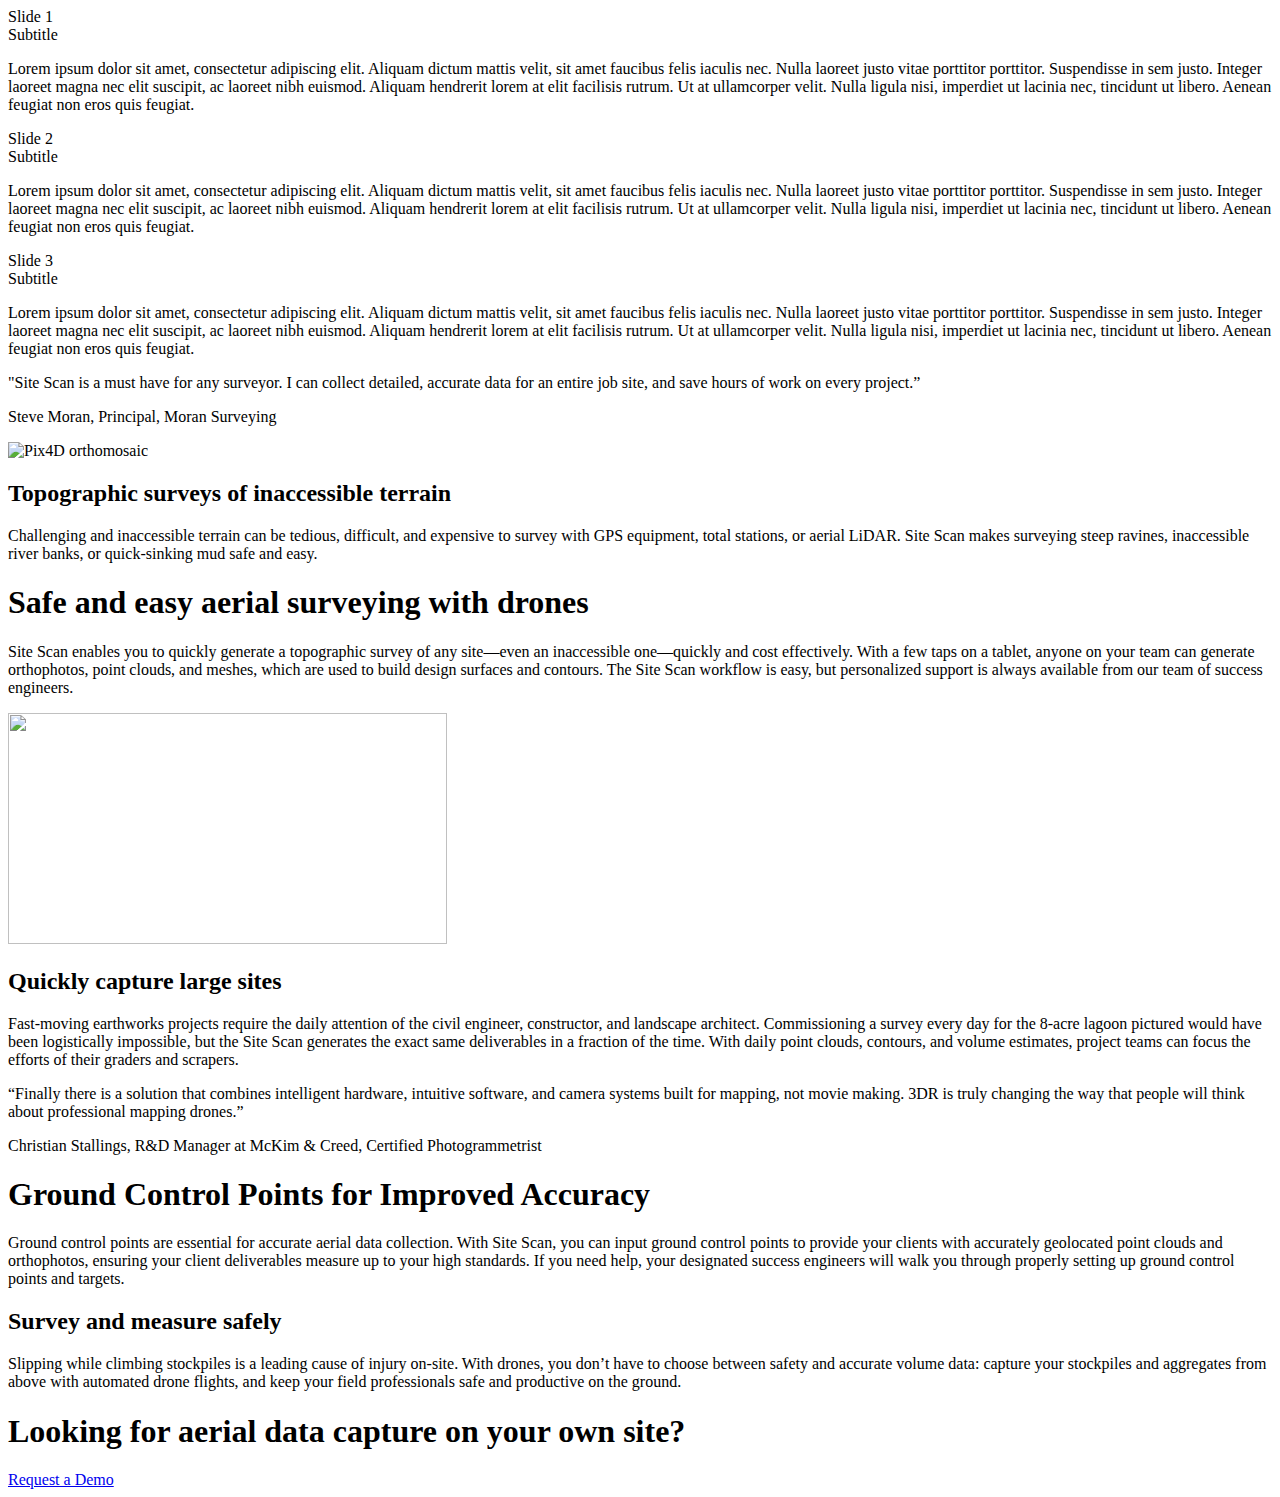
==== index.html @ 81c6c6a1 "Change to iframe" ====
<!DOCTYPE html>
<html lang="en">
<head>
    <title>MAD CHICKENe</title>

    <link rel="import" href="./head.html">
</head>
<body>
<!-- 네비게이션 바 영역 -->
<header>
    <script>
        $(function(){
            $("header").load("./header.html");
        });
    </script>
</header>
<!-- 메인베너영역 -->
<section>
    <div class="swiper-container">
        <div class="parallax-bg" style="background-image:url(./img/slider/slider01.jpg)" data-swiper-parallax="-23%"></div>
        <div class="swiper-wrapper">
            <div class="swiper-slide">
                <div class="title" data-swiper-parallax="-100">Slide 1</div>
                <div class="subtitle" data-swiper-parallax="-200">Subtitle</div>
                <div class="text" data-swiper-parallax="-300">
                    <p>Lorem ipsum dolor sit amet, consectetur adipiscing elit. Aliquam dictum mattis velit, sit amet faucibus felis iaculis nec. Nulla laoreet justo vitae porttitor porttitor. Suspendisse in sem justo. Integer laoreet magna nec elit suscipit, ac laoreet nibh euismod. Aliquam hendrerit lorem at elit facilisis rutrum. Ut at ullamcorper velit. Nulla ligula nisi, imperdiet ut lacinia nec, tincidunt ut libero. Aenean feugiat non eros quis feugiat.</p>
                </div>
            </div>
            <div class="swiper-slide">
                <div class="title" data-swiper-parallax="-100">Slide 2</div>
                <div class="subtitle" data-swiper-parallax="-200">Subtitle</div>
                <div class="text" data-swiper-parallax="-300">
                    <p>Lorem ipsum dolor sit amet, consectetur adipiscing elit. Aliquam dictum mattis velit, sit amet faucibus felis iaculis nec. Nulla laoreet justo vitae porttitor porttitor. Suspendisse in sem justo. Integer laoreet magna nec elit suscipit, ac laoreet nibh euismod. Aliquam hendrerit lorem at elit facilisis rutrum. Ut at ullamcorper velit. Nulla ligula nisi, imperdiet ut lacinia nec, tincidunt ut libero. Aenean feugiat non eros quis feugiat.</p>
                </div>
            </div>
            <div class="swiper-slide">
                <div class="title" data-swiper-parallax="-100">Slide 3</div>
                <div class="subtitle" data-swiper-parallax="-200">Subtitle</div>
                <div class="text" data-swiper-parallax="-300">
                    <p>Lorem ipsum dolor sit amet, consectetur adipiscing elit. Aliquam dictum mattis velit, sit amet faucibus felis iaculis nec. Nulla laoreet justo vitae porttitor porttitor. Suspendisse in sem justo. Integer laoreet magna nec elit suscipit, ac laoreet nibh euismod. Aliquam hendrerit lorem at elit facilisis rutrum. Ut at ullamcorper velit. Nulla ligula nisi, imperdiet ut lacinia nec, tincidunt ut libero. Aenean feugiat non eros quis feugiat.</p>
                </div>
            </div>
        </div>
        <!-- Add Pagination -->
        <div class="swiper-pagination swiper-pagination-white"></div>
        <!-- Add Navigation -->
        <div class="swiper-button-prev swiper-button-white"></div>
        <div class="swiper-button-next swiper-button-white"></div>
    </div>
</section>
<!-- 메인 섹션 영역 -->
<section>
    <!-- Initialize Swiper -->
    <script>
        var swiper = new Swiper('.swiper-container', {
            pagination: '.swiper-pagination',
            paginationClickable: true,
            nextButton: '.swiper-button-next',
            prevButton: '.swiper-button-prev',
            parallax: true,
            speed: 600,
        });
    </script>
    <div class="bg-white">
        <section class="pad-md pad-lgtop">
            <div class="text-center section-header"><p class="quotation">"Site Scan is a must have for any surveyor. I
                can collect detailed, accurate data for an entire job site, and save hours of work on every
                project.”</p>
                <p class="pad-smtop quotation_attribution">Steve Moran, Principal, Moran Surveying</p></div>
        </section>
    </div>
    <div class="bg-white1">
        <section class="pad-md">
            <div class="text-center pad-md">
                <div class="col-md-6 col-md-offset-0">
                    <div class="float-left column-spanx"><img
                            src="https://3dr.com/wp-content/uploads/2017/04/pix4d_1439.png" alt="Pix4D orthomosaic"
                            width="439" height="231"/>
                    </div>
                </div>
                <div class="col-md-6 col-md-offset-0"><h2 class="bold-header pad-xsbot no-top-margin">Topographic
                    surveys of inaccessible terrain</h2>
                    <p>Challenging and inaccessible terrain can be tedious, difficult, and expensive to survey with GPS
                        equipment, total stations, or aerial LiDAR. Site Scan makes surveying steep ravines,
                        inaccessible river banks, or quick-sinking mud safe and easy.</p>
        </section>
    </div>
    <div class="bg-white">
        <section class="pad-md">
            <div class="row pad-mdbot">
                <div class="col-sm-offset-2 col-sm-8"><h1 class="text-center">Safe and easy aerial surveying with
                    drones</h1>
                    <div class="section-body"><p>Site Scan enables you to quickly generate a topographic survey of any
                        site—even an inaccessible one—quickly and cost effectively. With a few taps on a tablet, anyone
                        on your team can generate orthophotos, point clouds, and meshes, which are used to build design
                        surfaces and contours. The Site Scan workflow is easy, but personalized support is always
                        available from our team of success engineers.</p></div>
                </div>
        </section>
    </div>
    <div class="bg-white1">
        <section class="pad-md">
            <div class="text-center pad-md">
                <div class="col-md-6 col-md-offset-0">
                    <div class="float-left column-spanx"><img
                            src="https://3dr.com/wp-content/uploads/2017/04/epperson.png" alt="" width="439"
                            height="231"/>
                    </div>
                </div>
                <div class="col-md-6 col-md-offset-0"><h2 class="bold-header pad-xsbot no-top-margin">Quickly capture
                    large sites</h2>
                    <p>Fast-moving earthworks projects require the daily attention of the civil engineer, constructor,
                        and landscape architect. Commissioning a survey every day for the 8-acre lagoon pictured would
                        have been logistically impossible, but the Site Scan generates the exact same deliverables in a
                        fraction of the time. With daily point clouds, contours, and volume estimates, project teams can
                        focus the efforts of their graders and scrapers.
                    </p>
        </section>
    </div>
    <div class="bg-white">
        <section class="pad-md">
            <div class="text-center section-header"><p class="quotation">“Finally there is a solution that combines
                intelligent hardware, intuitive software, and camera systems built for mapping, not movie making. 3DR is
                truly changing the way that people will think about professional mapping drones.” </p>
                <p class="pad-smtop quotation_attribution">Christian Stallings, R&D Manager at McKim & Creed, Certified
                    Photogrammetrist</p></div>
        </section>
    </div>
    <div class="bg-white1">
        <section class="pad-md">
            <div class="row pad-mdbot">
                <div class="col-sm-offset-2 col-sm-8"><h1 class="text-center">Ground Control Points for Improved
                    Accuracy</h1>
                    <div class="section-body"><p>Ground control points are essential for accurate aerial data
                        collection. With Site Scan, you can input ground control points to provide your clients with
                        accurately geolocated point clouds and orthophotos, ensuring your client deliverables measure up
                        to your high standards. If you need help, your designated success engineers will walk you
                        through properly setting up ground control points and targets.<br/>
                    </p></div>
                </div>
        </section>
    </div>
    <div class="bg-white">
        <section class="pad-md">
            <div class="text-center pad-md">
                <div class="col-md-6 col-md-offset-0">
                    <div class="float-left column-spanx"></div>
                </div>
                <div class="col-md-6 col-md-offset-0"><h2 class="bold-header pad-xsbot no-top-margin">Survey and measure
                    safely</h2>
                    <p>Slipping while climbing stockpiles is a leading cause of injury on-site. With drones, you don’t
                        have to choose between safety and accurate volume data: capture your stockpiles and aggregates
                        from above with automated drone flights, and keep your field professionals safe and productive
                        on the ground.</p>
        </section>
    </div>
    <div class="email-partial">
        <section class="text-center font-white"><h1 class="pad-smbot">Looking for aerial data capture on your own
            site?</h1>
            <div class="text-center pad-mdtop"><a class="clear-btn bottom-cta" data-category="cta"
                                                  data-location="sitescan-bottom"
                                                  href="https://3dr.com/enterprise/contact">Request a Demo</a></div>
        </section>
    </div>
</section>

<footer>
    <script>
        $(function(){
            $("footer").load("./footer.html");
        });
    </script>
</footer>
</body>
</html>
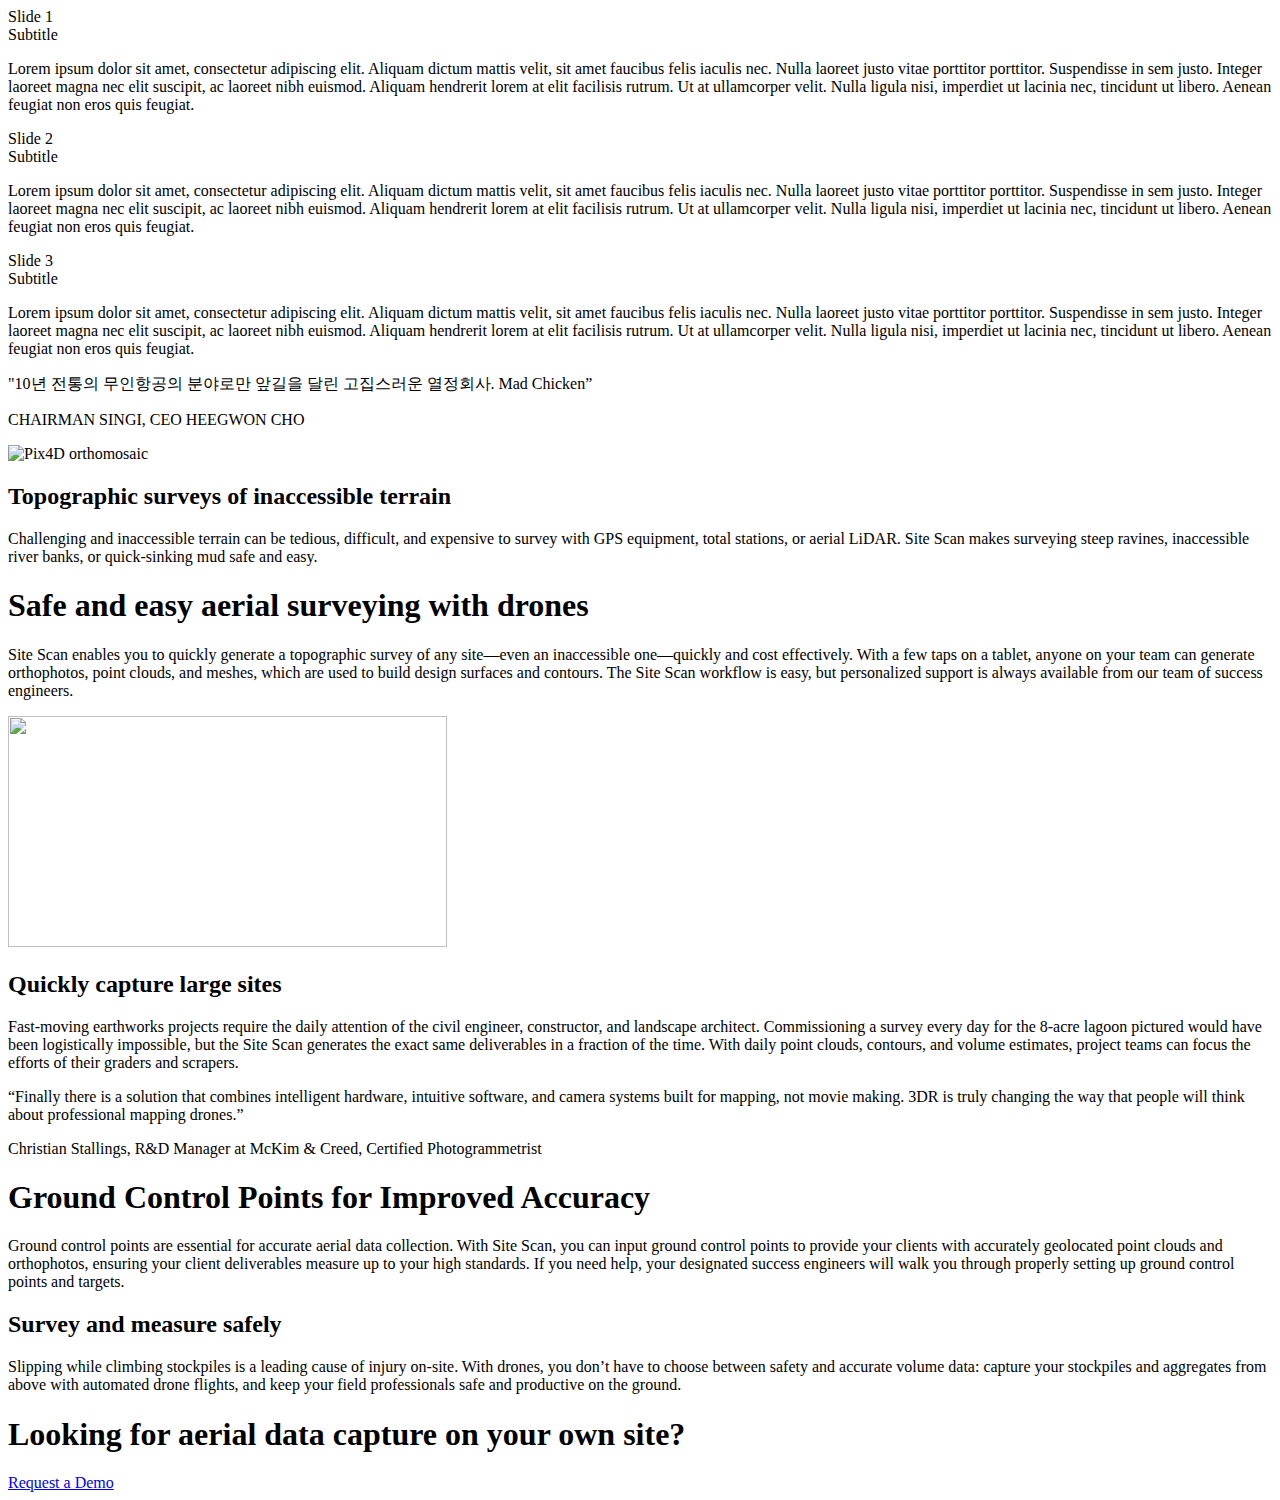
==== commit 827a60ff: "Edit Q&A" ====
--- a/index.html
+++ b/index.html
@@ -3,7 +3,7 @@
 <head>
     <title>MAD CHICKENe</title>
 
-    <link rel="import" href="./head.html">
+    <link rel="import" href="head.php">
 </head>
 <body>
 <!-- 네비게이션 바 영역 -->
@@ -17,27 +17,40 @@
 <!-- 메인베너영역 -->
 <section>
     <div class="swiper-container">
-        <div class="parallax-bg" style="background-image:url(./img/slider/slider01.jpg)" data-swiper-parallax="-23%"></div>
+        <div class="parallax-bg" style="background-image:url(./img/slider/slider01.jpg)"
+             data-swiper-parallax="-23%"></div>
         <div class="swiper-wrapper">
             <div class="swiper-slide">
                 <div class="title" data-swiper-parallax="-100">Slide 1</div>
                 <div class="subtitle" data-swiper-parallax="-200">Subtitle</div>
                 <div class="text" data-swiper-parallax="-300">
-                    <p>Lorem ipsum dolor sit amet, consectetur adipiscing elit. Aliquam dictum mattis velit, sit amet faucibus felis iaculis nec. Nulla laoreet justo vitae porttitor porttitor. Suspendisse in sem justo. Integer laoreet magna nec elit suscipit, ac laoreet nibh euismod. Aliquam hendrerit lorem at elit facilisis rutrum. Ut at ullamcorper velit. Nulla ligula nisi, imperdiet ut lacinia nec, tincidunt ut libero. Aenean feugiat non eros quis feugiat.</p>
+                    <p>Lorem ipsum dolor sit amet, consectetur adipiscing elit. Aliquam dictum mattis velit, sit amet
+                        faucibus felis iaculis nec. Nulla laoreet justo vitae porttitor porttitor. Suspendisse in sem
+                        justo. Integer laoreet magna nec elit suscipit, ac laoreet nibh euismod. Aliquam hendrerit lorem
+                        at elit facilisis rutrum. Ut at ullamcorper velit. Nulla ligula nisi, imperdiet ut lacinia nec,
+                        tincidunt ut libero. Aenean feugiat non eros quis feugiat.</p>
                 </div>
             </div>
             <div class="swiper-slide">
                 <div class="title" data-swiper-parallax="-100">Slide 2</div>
                 <div class="subtitle" data-swiper-parallax="-200">Subtitle</div>
                 <div class="text" data-swiper-parallax="-300">
-                    <p>Lorem ipsum dolor sit amet, consectetur adipiscing elit. Aliquam dictum mattis velit, sit amet faucibus felis iaculis nec. Nulla laoreet justo vitae porttitor porttitor. Suspendisse in sem justo. Integer laoreet magna nec elit suscipit, ac laoreet nibh euismod. Aliquam hendrerit lorem at elit facilisis rutrum. Ut at ullamcorper velit. Nulla ligula nisi, imperdiet ut lacinia nec, tincidunt ut libero. Aenean feugiat non eros quis feugiat.</p>
+                    <p>Lorem ipsum dolor sit amet, consectetur adipiscing elit. Aliquam dictum mattis velit, sit amet
+                        faucibus felis iaculis nec. Nulla laoreet justo vitae porttitor porttitor. Suspendisse in sem
+                        justo. Integer laoreet magna nec elit suscipit, ac laoreet nibh euismod. Aliquam hendrerit lorem
+                        at elit facilisis rutrum. Ut at ullamcorper velit. Nulla ligula nisi, imperdiet ut lacinia nec,
+                        tincidunt ut libero. Aenean feugiat non eros quis feugiat.</p>
                 </div>
             </div>
             <div class="swiper-slide">
                 <div class="title" data-swiper-parallax="-100">Slide 3</div>
                 <div class="subtitle" data-swiper-parallax="-200">Subtitle</div>
                 <div class="text" data-swiper-parallax="-300">
-                    <p>Lorem ipsum dolor sit amet, consectetur adipiscing elit. Aliquam dictum mattis velit, sit amet faucibus felis iaculis nec. Nulla laoreet justo vitae porttitor porttitor. Suspendisse in sem justo. Integer laoreet magna nec elit suscipit, ac laoreet nibh euismod. Aliquam hendrerit lorem at elit facilisis rutrum. Ut at ullamcorper velit. Nulla ligula nisi, imperdiet ut lacinia nec, tincidunt ut libero. Aenean feugiat non eros quis feugiat.</p>
+                    <p>Lorem ipsum dolor sit amet, consectetur adipiscing elit. Aliquam dictum mattis velit, sit amet
+                        faucibus felis iaculis nec. Nulla laoreet justo vitae porttitor porttitor. Suspendisse in sem
+                        justo. Integer laoreet magna nec elit suscipit, ac laoreet nibh euismod. Aliquam hendrerit lorem
+                        at elit facilisis rutrum. Ut at ullamcorper velit. Nulla ligula nisi, imperdiet ut lacinia nec,
+                        tincidunt ut libero. Aenean feugiat non eros quis feugiat.</p>
                 </div>
             </div>
         </div>
@@ -47,9 +60,7 @@
         <div class="swiper-button-prev swiper-button-white"></div>
         <div class="swiper-button-next swiper-button-white"></div>
     </div>
-</section>
-<!-- 메인 섹션 영역 -->
-<section>
+
     <!-- Initialize Swiper -->
     <script>
         var swiper = new Swiper('.swiper-container', {
@@ -63,10 +74,8 @@
     </script>
     <div class="bg-white">
         <section class="pad-md pad-lgtop">
-            <div class="text-center section-header"><p class="quotation">"Site Scan is a must have for any surveyor. I
-                can collect detailed, accurate data for an entire job site, and save hours of work on every
-                project.”</p>
-                <p class="pad-smtop quotation_attribution">Steve Moran, Principal, Moran Surveying</p></div>
+            <div class="text-center section-header"><p class="quotation">"10년 전통의 무인항공의 분야로만 앞길을 달린 고집스러운 열정회사. Mad Chicken”</p>
+                <p class="pad-smtop quotation_attribution">CHAIRMAN SINGI, CEO HEEGWON CHO</p></div>
         </section>
     </div>
     <div class="bg-white1">
@@ -164,6 +173,7 @@
     </div>
 </section>
 
+
 <footer>
     <script>
         $(function(){
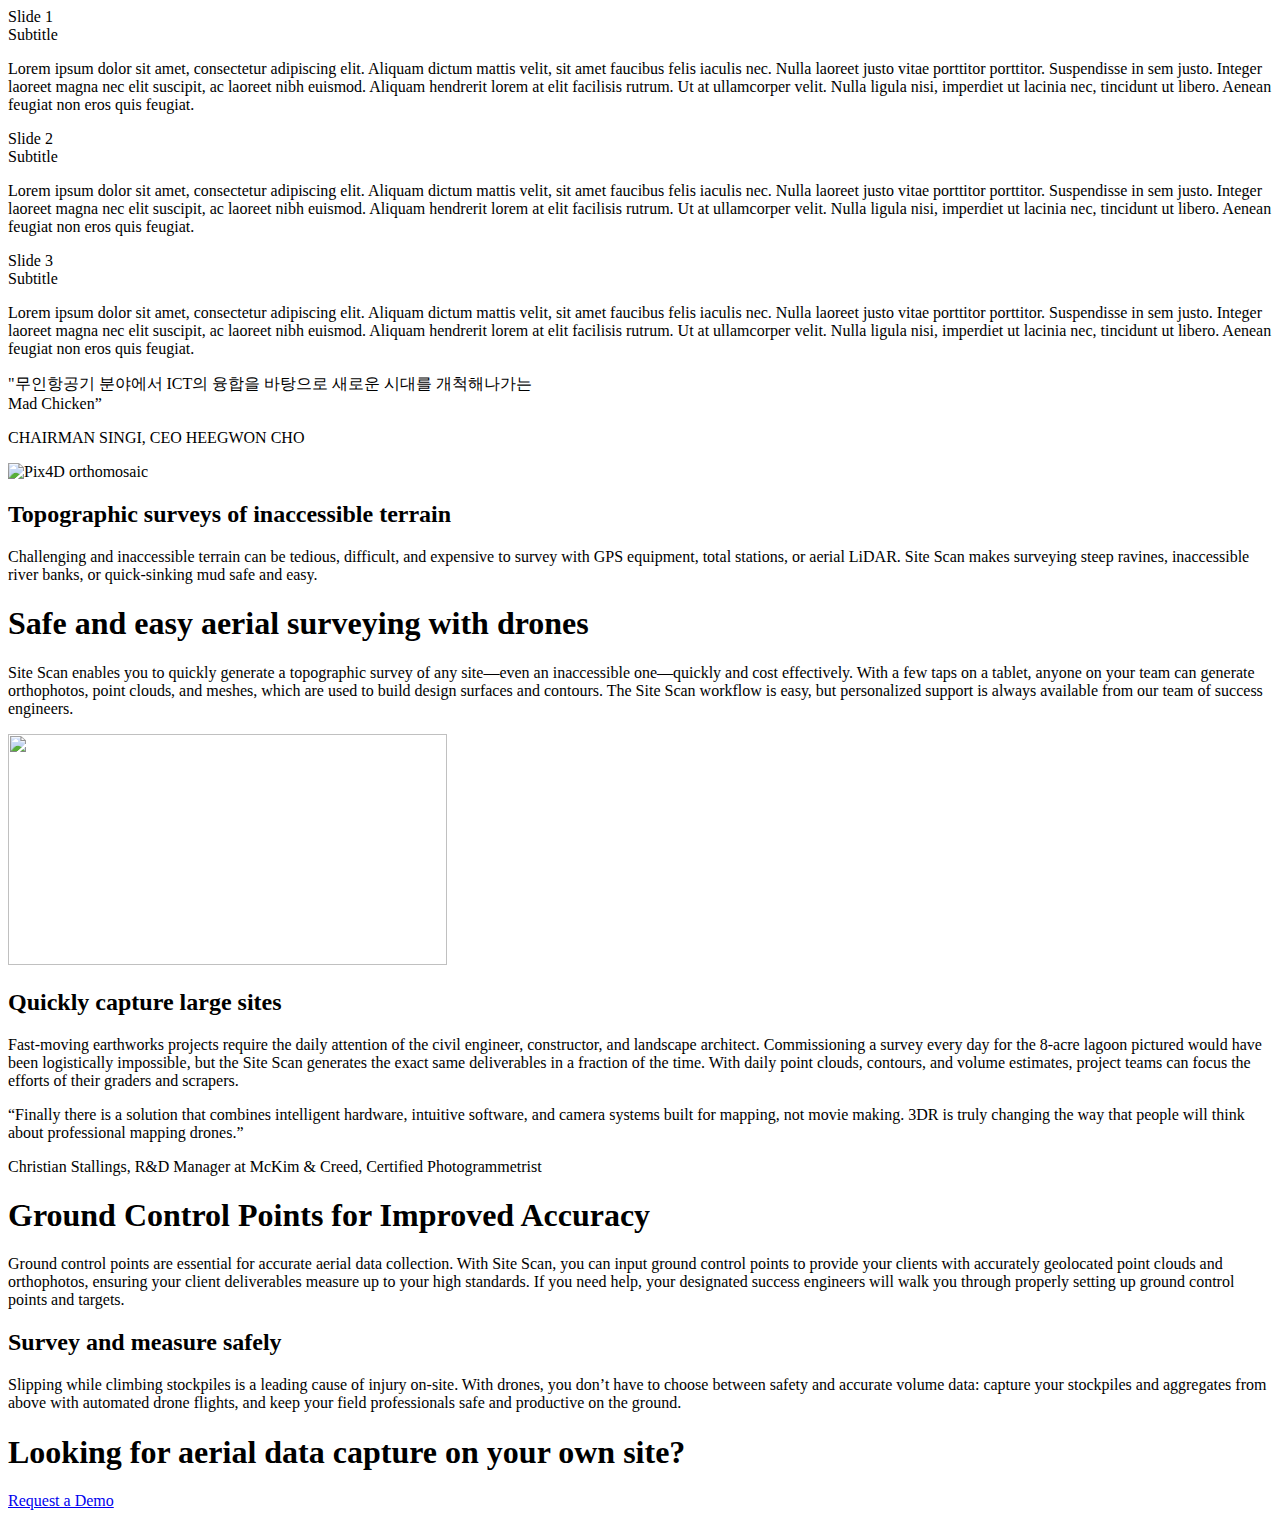
==== commit 413fd9f2: "Edit Q&A" ====
--- a/index.html
+++ b/index.html
@@ -1,5 +1,5 @@
 <!DOCTYPE html>
-<html lang="en">
+<html lang="en" xmlns="http://www.w3.org/1999/html">
 <head>
     <title>MAD CHICKENe</title>
 
@@ -74,7 +74,7 @@
     </script>
     <div class="bg-white">
         <section class="pad-md pad-lgtop">
-            <div class="text-center section-header"><p class="quotation">"10년 전통의 무인항공의 분야로만 앞길을 달린 고집스러운 열정회사. Mad Chicken”</p>
+            <div class="text-center section-header"><p class="quotation">"무인항공기 분야에서 ICT의 융합을 바탕으로 새로운 시대를 개척해나가는</br>Mad Chicken”</p>
                 <p class="pad-smtop quotation_attribution">CHAIRMAN SINGI, CEO HEEGWON CHO</p></div>
         </section>
     </div>
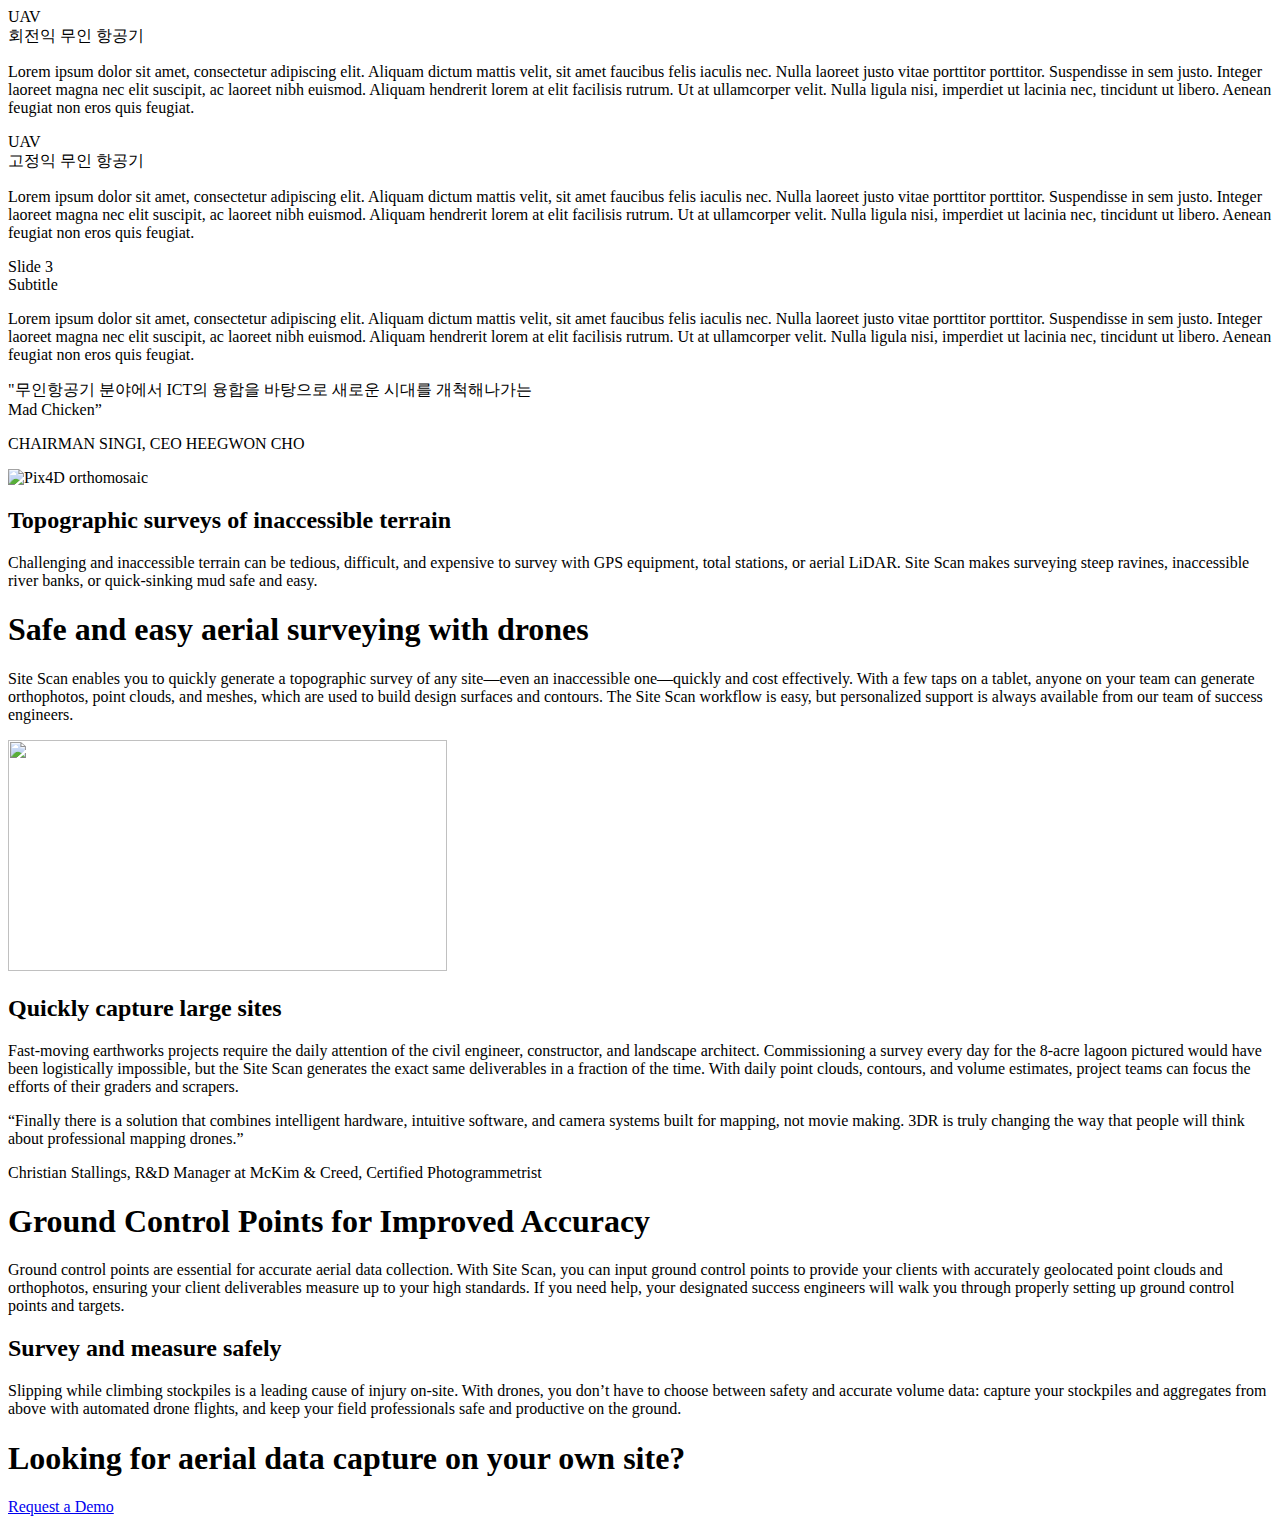
==== commit 646bfe4c: "Edit Q&A" ====
--- a/index.html
+++ b/index.html
@@ -21,8 +21,8 @@
              data-swiper-parallax="-23%"></div>
         <div class="swiper-wrapper">
             <div class="swiper-slide">
-                <div class="title" data-swiper-parallax="-100">Slide 1</div>
-                <div class="subtitle" data-swiper-parallax="-200">Subtitle</div>
+                <div class="title" data-swiper-parallax="-100">UAV</div>
+                <div class="subtitle" data-swiper-parallax="-200">회전익 무인 항공기</div>
                 <div class="text" data-swiper-parallax="-300">
                     <p>Lorem ipsum dolor sit amet, consectetur adipiscing elit. Aliquam dictum mattis velit, sit amet
                         faucibus felis iaculis nec. Nulla laoreet justo vitae porttitor porttitor. Suspendisse in sem
@@ -32,8 +32,8 @@
                 </div>
             </div>
             <div class="swiper-slide">
-                <div class="title" data-swiper-parallax="-100">Slide 2</div>
-                <div class="subtitle" data-swiper-parallax="-200">Subtitle</div>
+                <div class="title" data-swiper-parallax="-100">UAV</div>
+                <div class="subtitle" data-swiper-parallax="-200">고정익 무인 항공기</div>
                 <div class="text" data-swiper-parallax="-300">
                     <p>Lorem ipsum dolor sit amet, consectetur adipiscing elit. Aliquam dictum mattis velit, sit amet
                         faucibus felis iaculis nec. Nulla laoreet justo vitae porttitor porttitor. Suspendisse in sem
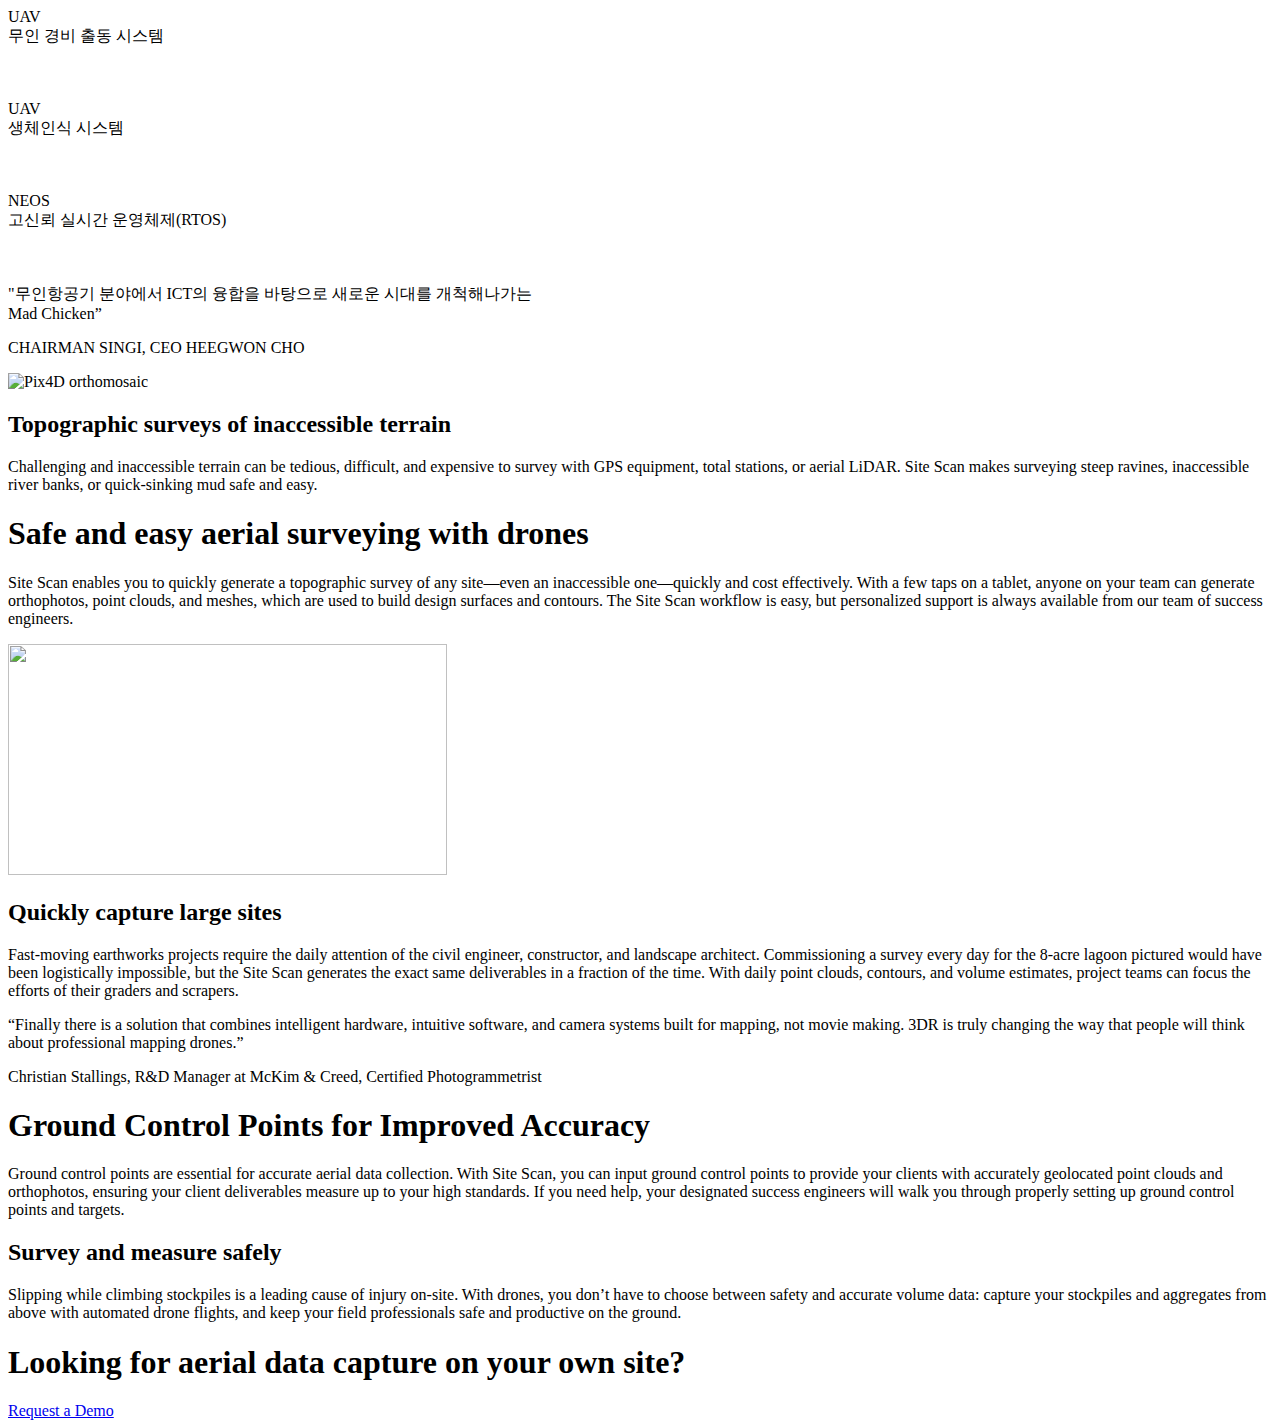
==== commit 8917afa3: "Edit Q&A" ====
--- a/index.html
+++ b/index.html
@@ -22,35 +22,23 @@
         <div class="swiper-wrapper">
             <div class="swiper-slide">
                 <div class="title" data-swiper-parallax="-100">UAV</div>
-                <div class="subtitle" data-swiper-parallax="-200">회전익 무인 항공기</div>
+                <div class="subtitle" data-swiper-parallax="-200">무인 경비 출동 시스템</div>
                 <div class="text" data-swiper-parallax="-300">
-                    <p>Lorem ipsum dolor sit amet, consectetur adipiscing elit. Aliquam dictum mattis velit, sit amet
-                        faucibus felis iaculis nec. Nulla laoreet justo vitae porttitor porttitor. Suspendisse in sem
-                        justo. Integer laoreet magna nec elit suscipit, ac laoreet nibh euismod. Aliquam hendrerit lorem
-                        at elit facilisis rutrum. Ut at ullamcorper velit. Nulla ligula nisi, imperdiet ut lacinia nec,
-                        tincidunt ut libero. Aenean feugiat non eros quis feugiat.</p>
+                    <p style="color: white">일반 카메라 영상전송이 되는 헬리캠과 무인기계경비 시스템과 연동하여 관할 지역 침입 발생 시 드론이 현장의 영상을 확보하고 전송하는 기술 </p>
                 </div>
             </div>
             <div class="swiper-slide">
                 <div class="title" data-swiper-parallax="-100">UAV</div>
-                <div class="subtitle" data-swiper-parallax="-200">고정익 무인 항공기</div>
+                <div class="subtitle" data-swiper-parallax="-200">생체인식 시스템</div>
                 <div class="text" data-swiper-parallax="-300">
-                    <p>Lorem ipsum dolor sit amet, consectetur adipiscing elit. Aliquam dictum mattis velit, sit amet
-                        faucibus felis iaculis nec. Nulla laoreet justo vitae porttitor porttitor. Suspendisse in sem
-                        justo. Integer laoreet magna nec elit suscipit, ac laoreet nibh euismod. Aliquam hendrerit lorem
-                        at elit facilisis rutrum. Ut at ullamcorper velit. Nulla ligula nisi, imperdiet ut lacinia nec,
-                        tincidunt ut libero. Aenean feugiat non eros quis feugiat.</p>
+                    <p style="color: white">카메라 화상을 이용한 생체인식 형태의 안면인식 기술, 사람과 사물을 구분 가능한 센서 분석 기술</p>
                 </div>
             </div>
             <div class="swiper-slide">
-                <div class="title" data-swiper-parallax="-100">Slide 3</div>
-                <div class="subtitle" data-swiper-parallax="-200">Subtitle</div>
+                <div class="title" data-swiper-parallax="-100">NEOS</div>
+                <div class="subtitle" data-swiper-parallax="-200">고신뢰 실시간 운영체제(RTOS)</div>
                 <div class="text" data-swiper-parallax="-300">
-                    <p>Lorem ipsum dolor sit amet, consectetur adipiscing elit. Aliquam dictum mattis velit, sit amet
-                        faucibus felis iaculis nec. Nulla laoreet justo vitae porttitor porttitor. Suspendisse in sem
-                        justo. Integer laoreet magna nec elit suscipit, ac laoreet nibh euismod. Aliquam hendrerit lorem
-                        at elit facilisis rutrum. Ut at ullamcorper velit. Nulla ligula nisi, imperdiet ut lacinia nec,
-                        tincidunt ut libero. Aenean feugiat non eros quis feugiat.</p>
+                    <p style="color: white">국방 / 항공 분야 고신뢰성 실시간 운영체제 (RTOS)</p>
                 </div>
             </div>
         </div>
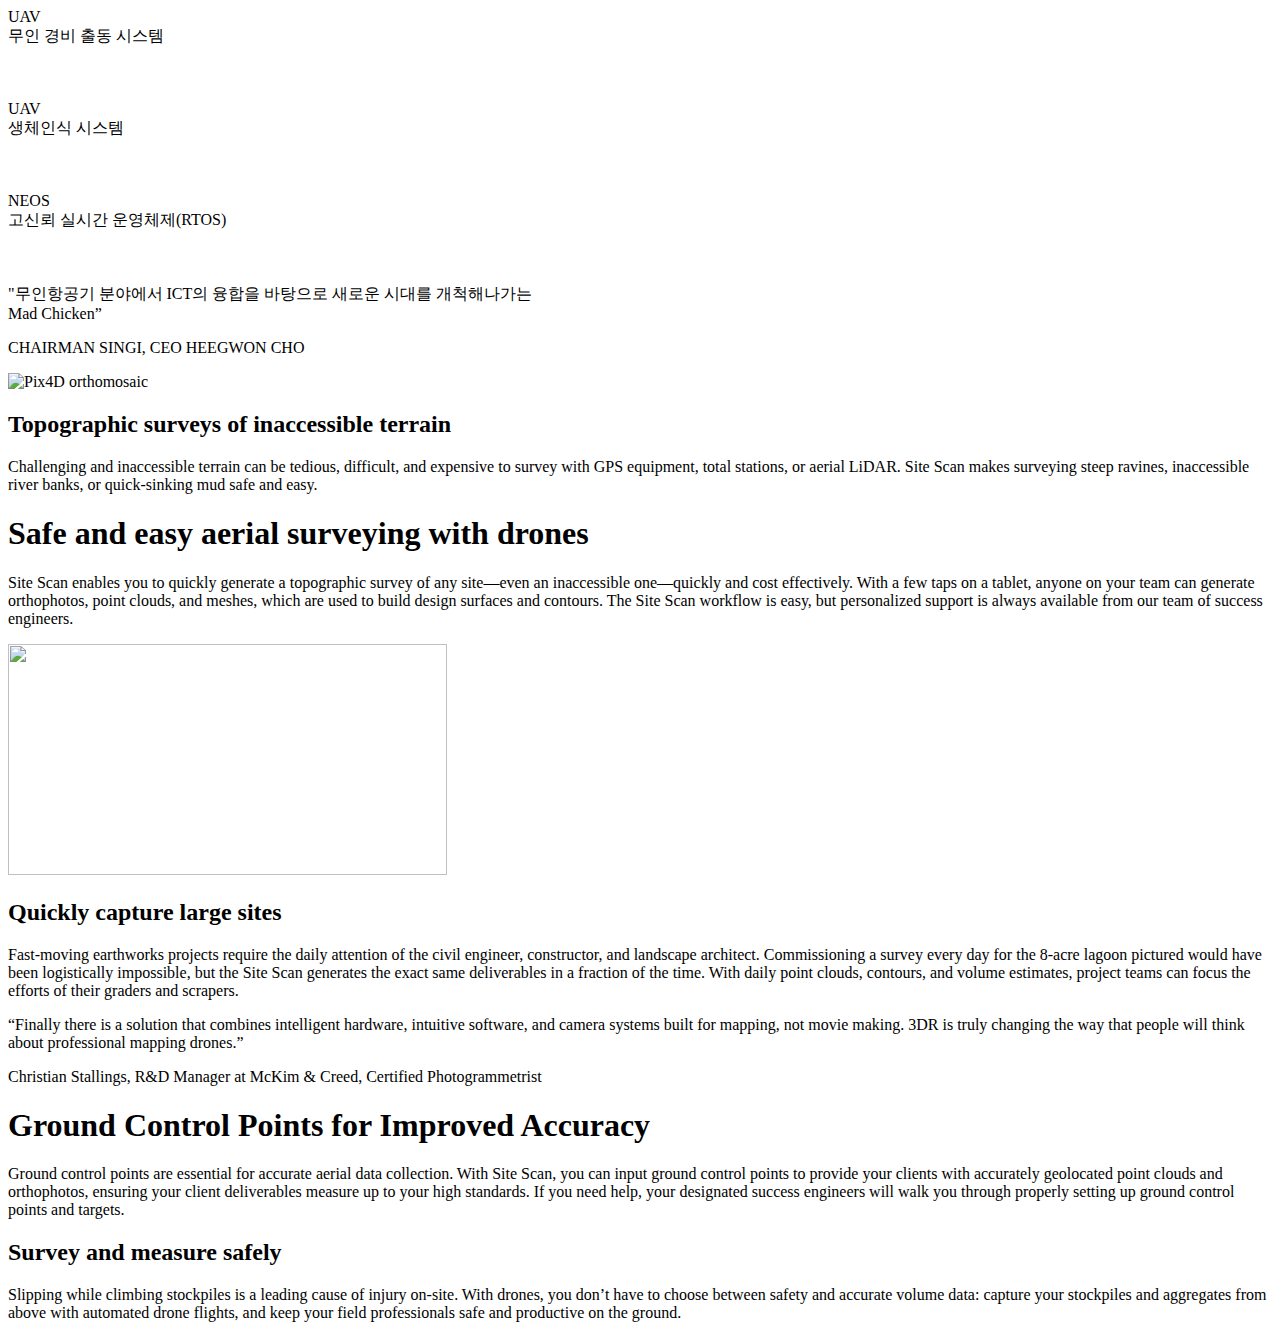
==== commit 4ffa5e17: "Edit HEADER AND FOOTER" ====
--- a/index.html
+++ b/index.html
@@ -151,14 +151,6 @@
                         on the ground.</p>
         </section>
     </div>
-    <div class="email-partial">
-        <section class="text-center font-white"><h1 class="pad-smbot">Looking for aerial data capture on your own
-            site?</h1>
-            <div class="text-center pad-mdtop"><a class="clear-btn bottom-cta" data-category="cta"
-                                                  data-location="sitescan-bottom"
-                                                  href="https://3dr.com/enterprise/contact">Request a Demo</a></div>
-        </section>
-    </div>
 </section>
 
 
